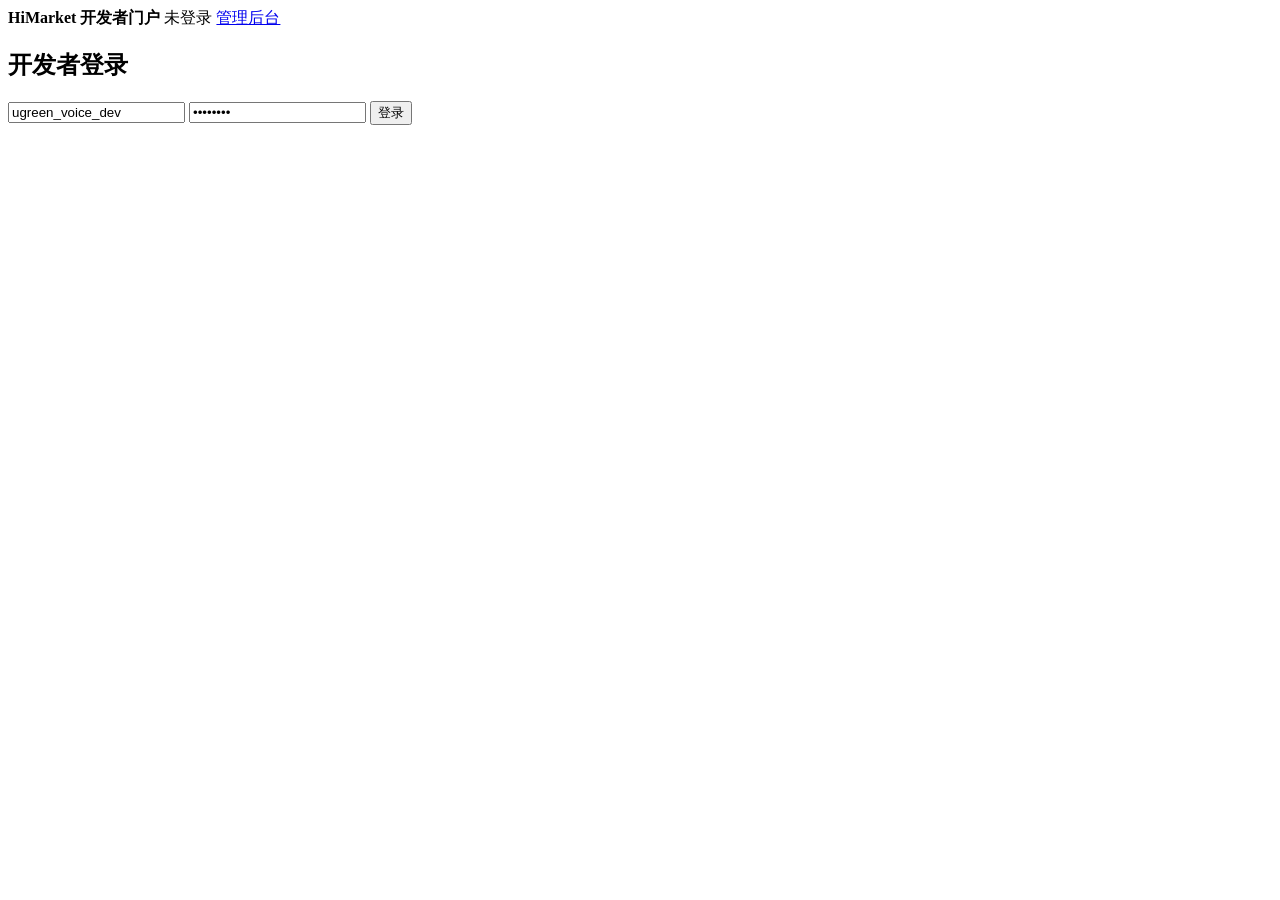
==== web/portal.html @ 033793ea "feat: add admin console and developer portal for voice usage" ====
<!DOCTYPE html>
<html lang="zh-CN">
<head>
  <meta charset="utf-8" />
  <meta name="viewport" content="width=device-width, initial-scale=1" />
  <title>HiMarket 开发者门户</title>
  <link rel="stylesheet" href="/console.css" />
</head>
<body>
  <header>
    <strong>HiMarket 开发者门户</strong>
    <span id="who">未登录</span>
    <a href="/admin">管理后台</a>
  </header>
  <div id="login" class="card">
    <h2>开发者登录</h2>
    <input id="username" value="ugreen_voice_dev" />
    <input id="password" type="password" value="voice123" />
    <button id="login-btn">登录</button>
    <p id="login-error" class="error"></p>
  </div>
  <div id="app" hidden>
    <nav>
      <button data-panel="square" class="active">产品广场</button>
      <button data-panel="apps">我的应用</button>
      <button data-panel="voice">语音接入</button>
      <button data-panel="usage">用量</button>
    </nav>
    <section data-panel="square"><div id="products"></div></section>
    <section data-panel="apps" hidden>
      <form id="consumer-form"><input name="name" placeholder="应用名称" required /><button>创建应用</button></form>
      <div id="consumers"></div>
      <form id="key-form"><input name="consumer_id" placeholder="应用 ID" required /><button>签发 API Key</button></form>
      <p id="new-key"></p>
      <div id="keys"></div>
    </section>
    <section data-panel="voice" hidden>
      <p>Android 客户端使用业务 API Key 调用 <code>POST /api/v1/voice/sessions</code>，拿到短期 LiveKit JWT 后进入房间。文本模型走 CLIProxyAPI，语音识别和合成在 Agent 内完成。</p>
      <div id="sessions"></div>
    </section>
    <section data-panel="usage" hidden><div id="usage"></div></section>
  </div>
  <script src="/console.js"></script>
  <script>
    document.querySelectorAll("nav button").forEach((button) => button.onclick = () => { show(button.dataset.panel); load(button.dataset.panel); });
    document.getElementById("login-btn").onclick = async () => {
      try {
        const session = await api("/api/v1/auth/login", { method: "POST", body: JSON.stringify({ role: "developer", username: username.value, password: password.value }) });
        localStorage.setItem(tokenKey, session.token);
        enter(session);
      } catch (error) { document.getElementById("login-error").textContent = error.message; }
    };
    function enter(session) {
      login.hidden = true; app.hidden = false; who.textContent = session.username + " / " + session.subject_id;
      load("square");
    }
    async function load(panel) {
      if (panel === "square") products.innerHTML = table([["名称", r => r.name], ["类型", r => r.product_type], ["说明", r => r.description || ""], ["状态", r => r.status]], await api("/api/v1/products"));
      if (panel === "apps") {
        consumers.innerHTML = table([["应用 ID", r => r.consumer_id], ["名称", r => r.name]], await api("/api/v1/consumers"));
        keys.innerHTML = table([["Key ID", r => r.api_key_id], ["应用", r => r.consumer_id], ["状态", r => r.status], ["已用微美元", r => r.quota_used_usd_micros]], await api("/api/v1/api-keys"));
      }
      if (panel === "voice") sessions.innerHTML = table([["会话", r => r.session_id], ["房间", r => r.room_name], ["模式", r => r.voice_mode], ["模型", r => r.llm_model]], await api("/api/v1/voice/sessions"));
      if (panel === "usage") usage.innerHTML = "<pre>" + JSON.stringify(await api("/api/v1/usage/summary"), null, 2) + "</pre>";
    }
    document.getElementById("consumer-form").onsubmit = async (event) => { event.preventDefault(); await api("/api/v1/consumers", { method: "POST", body: JSON.stringify({ name: event.target.name.value }) }); load("apps"); };
    document.getElementById("key-form").onsubmit = async (event) => { event.preventDefault(); const created = await api("/api/v1/api-keys", { method: "POST", body: JSON.stringify({ consumer_id: event.target.consumer_id.value }) }); document.getElementById("new-key").textContent = "新密钥只显示一次：" + created.raw_key; load("apps"); };
    if (localStorage.getItem(tokenKey)) api("/api/v1/auth/me").then(enter).catch(() => localStorage.removeItem(tokenKey));
  </script>
</body>
</html>
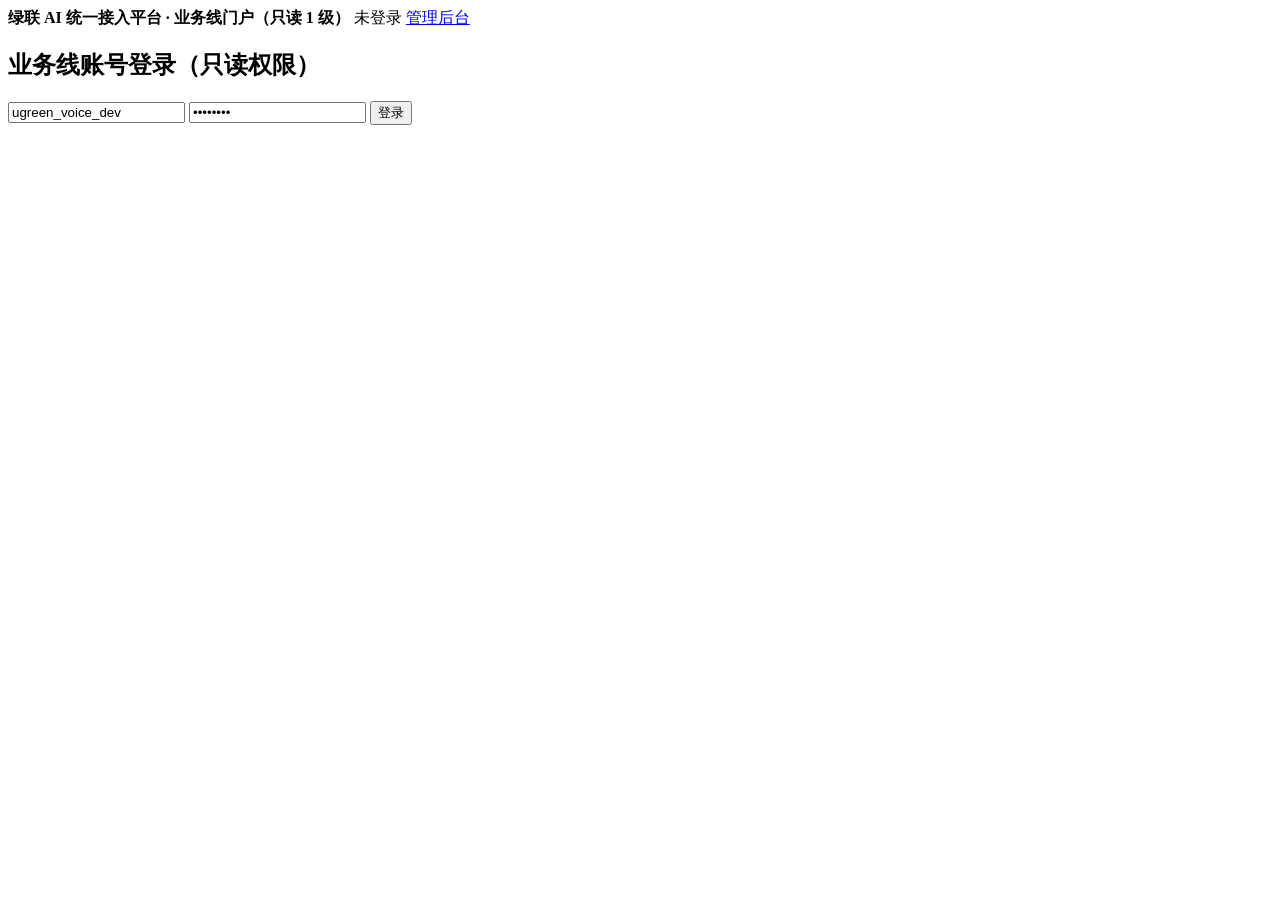
==== commit 502fdc48: "feat(mvp): complete unified /v1 gateway, route table, 3D daily usage report, quota alerts, and encry" ====
--- a/web/portal.html
+++ b/web/portal.html
@@ -3,17 +3,18 @@
 <head>
   <meta charset="utf-8" />
   <meta name="viewport" content="width=device-width, initial-scale=1" />
-  <title>HiMarket 开发者门户</title>
+  <title>HiMarket 业务线门户（只读）</title>
   <link rel="stylesheet" href="/console.css" />
 </head>
 <body>
   <header>
-    <strong>HiMarket 开发者门户</strong>
+    <strong>绿联 AI 统一接入平台 · 业务线门户（只读 1 级）</strong>
     <span id="who">未登录</span>
     <a href="/admin">管理后台</a>
   </header>
+  <div id="alert-banner" style="margin: 10px 20px;"></div>
   <div id="login" class="card">
-    <h2>开发者登录</h2>
+    <h2>业务线账号登录（只读权限）</h2>
     <input id="username" value="ugreen_voice_dev" />
     <input id="password" type="password" value="voice123" />
     <button id="login-btn">登录</button>
@@ -21,24 +22,26 @@
   </div>
   <div id="app" hidden>
     <nav>
-      <button data-panel="square" class="active">产品广场</button>
-      <button data-panel="apps">我的应用</button>
-      <button data-panel="voice">语音接入</button>
-      <button data-panel="usage">用量</button>
+      <button data-panel="usage" class="active">三维度用量报表</button>
+      <button data-panel="apps">业务线与额度（只读）</button>
+      <button data-panel="routes">当前生效路由</button>
+      <button data-panel="voice">语音会话记录</button>
+      <button data-panel="models">可用模型目录</button>
+      <button data-panel="square">产品广场</button>
     </nav>
-    <section data-panel="square"><div id="products"></div></section>
+    <section data-panel="usage">
+      <div id="usage-cards" style="display:flex; gap:12px; flex-wrap:wrap; margin:12px 0;"></div>
+      <div id="usage"></div>
+    </section>
     <section data-panel="apps" hidden>
-      <form id="consumer-form"><input name="name" placeholder="应用名称" required /><button>创建应用</button></form>
+      <p>业务线账号为只读 1 级权限。如需新签发 API Key 或调整月度额度，请联系管理员在管理后台操作。</p>
       <div id="consumers"></div>
-      <form id="key-form"><input name="consumer_id" placeholder="应用 ID" required /><button>签发 API Key</button></form>
-      <p id="new-key"></p>
       <div id="keys"></div>
     </section>
-    <section data-panel="voice" hidden>
-      <p>Android 客户端使用业务 API Key 调用 <code>POST /api/v1/voice/sessions</code>，拿到短期 LiveKit JWT 后进入房间。文本模型走 CLIProxyAPI，语音识别和合成在 Agent 内完成。</p>
-      <div id="sessions"></div>
-    </section>
-    <section data-panel="usage" hidden><div id="usage"></div></section>
+    <section data-panel="routes" hidden><div id="routes"></div></section>
+    <section data-panel="voice" hidden><div id="sessions"></div></section>
+    <section data-panel="models" hidden><div id="models"></div></section>
+    <section data-panel="square" hidden><div id="products"></div></section>
   </div>
   <script src="/console.js"></script>
   <script>
@@ -50,21 +53,84 @@
         enter(session);
       } catch (error) { document.getElementById("login-error").textContent = error.message; }
     };
+    async function refreshAlerts() {
+      try {
+        const alerts = await api("/api/v1/alerts");
+        const banner = document.getElementById("alert-banner");
+        if (!alerts || !alerts.length) {
+          banner.innerHTML = "";
+          return;
+        }
+        banner.innerHTML = alerts.slice(0, 3).map(a =>
+          `<div style="padding:10px 14px; margin-bottom:6px; border-radius:8px; background:${a.level === 'CRITICAL_100' ? '#fee2e2' : '#fef3c7'}; color:${a.level === 'CRITICAL_100' ? '#991b1b' : '#92400e'}; font-weight:600;">
+            [${a.level}] ${a.message}
+          </div>`
+        ).join("");
+      } catch (_) {}
+    }
     function enter(session) {
-      login.hidden = true; app.hidden = false; who.textContent = session.username + " / " + session.subject_id;
-      load("square");
+      login.hidden = true; app.hidden = false; who.textContent = session.username + " / " + session.subject_id + " (只读)";
+      refreshAlerts();
+      load("usage");
     }
     async function load(panel) {
-      if (panel === "square") products.innerHTML = table([["名称", r => r.name], ["类型", r => r.product_type], ["说明", r => r.description || ""], ["状态", r => r.status]], await api("/api/v1/products"));
+      await refreshAlerts();
+      if (panel === "usage") {
+        const rep = await api("/api/v1/usage/report");
+        document.getElementById("usage-cards").innerHTML = [
+          ["总调用次数", rep.total_calls],
+          ["成功 / 失败", `${rep.total_success} / ${rep.total_failed} (${rep.success_rate}%)`],
+          ["LLM 总 Token 数", rep.total_tokens],
+          ["ASR/TTS 音频总时长", `${Number(rep.total_audio_seconds || 0).toFixed(2)} 秒`],
+          ["平均延迟", `${rep.avg_latency_ms || 0} ms`]
+        ].map(([k, v]) => `<div class="card" style="min-width:150px; padding:10px 14px;"><div style="font-size:12px; color:#666;">${k}</div><div style="font-size:18px; font-weight:700; margin-top:4px;">${v}</div></div>`).join("");
+
+        usage.innerHTML = table([
+          ["日期", r => r.stat_date],
+          ["业务线", r => `${r.consumer_name} (${r.api_key_id})`],
+          ["能力", r => r.category],
+          ["供应商", r => `<strong>${r.vendor}</strong>`],
+          ["模型", r => `<code>${r.model}</code>`],
+          ["调用次数", r => r.call_count],
+          ["成功/失败", r => `${r.success_count}/${r.failure_count}`],
+          ["LLM Token数", r => r.total_tokens],
+          ["音频时长(秒)", r => Number(r.audio_seconds || 0).toFixed(2)],
+          ["平均延迟(ms)", r => r.avg_latency_ms]
+        ], rep.rows || []);
+      }
       if (panel === "apps") {
         consumers.innerHTML = table([["应用 ID", r => r.consumer_id], ["名称", r => r.name]], await api("/api/v1/consumers"));
-        keys.innerHTML = table([["Key ID", r => r.api_key_id], ["应用", r => r.consumer_id], ["状态", r => r.status], ["已用微美元", r => r.quota_used_usd_micros]], await api("/api/v1/api-keys"));
+        keys.innerHTML = table([
+          ["Key ID", r => r.api_key_id],
+          ["应用", r => r.consumer_id],
+          ["状态", r => r.status],
+          ["调用次数 (已用/上限)", r => `${r.quota_used_calls || 0} / ${r.quota_limit_calls != null ? r.quota_limit_calls : "不限"}`],
+          ["Token (已用/上限)", r => `${r.quota_used_tokens || 0} / ${r.quota_limit_tokens != null ? r.quota_limit_tokens : "不限"}`],
+          ["已用微美元", r => r.quota_used_usd_micros]
+        ], await api("/api/v1/api-keys"));
       }
-      if (panel === "voice") sessions.innerHTML = table([["会话", r => r.session_id], ["房间", r => r.room_name], ["模式", r => r.voice_mode], ["模型", r => r.llm_model]], await api("/api/v1/voice/sessions"));
-      if (panel === "usage") usage.innerHTML = "<pre>" + JSON.stringify(await api("/api/v1/usage/summary"), null, 2) + "</pre>";
+      if (panel === "routes") {
+        routes.innerHTML = table([
+          ["能力", r => r.capability],
+          ["语种", r => r.language],
+          ["当前供应商", r => r.vendor],
+          ["模型", r => r.model],
+          ["协议", r => r.protocol],
+          ["状态", r => r.status]
+        ], await api("/api/v1/routes"));
+      }
+      if (panel === "voice") sessions.innerHTML = table([
+        ["会话", r => r.session_id],
+        ["房间", r => r.room_name || ""],
+        ["模式", r => r.voice_mode],
+        ["任务", r => r.task || "cascade"],
+        ["目标语言", r => r.target_lang || ""],
+        ["标题", r => r.title || ""],
+        ["模型", r => r.llm_model || ""]
+      ], await api("/api/v1/voice/sessions"));
+      if (panel === "models") models.innerHTML = table([["供应商", r => r.vendor || ""], ["名称", r => r.name], ["类型", r => r.kind], ["模型", r => r.model], ["默认", r => r.is_default ? "是" : ""], ["状态", r => r.status]], await api("/api/v1/model-configs"));
+      if (panel === "square") products.innerHTML = table([["名称", r => r.name], ["类型", r => r.product_type], ["说明", r => r.description || ""], ["状态", r => r.status]], await api("/api/v1/products"));
     }
-    document.getElementById("consumer-form").onsubmit = async (event) => { event.preventDefault(); await api("/api/v1/consumers", { method: "POST", body: JSON.stringify({ name: event.target.name.value }) }); load("apps"); };
-    document.getElementById("key-form").onsubmit = async (event) => { event.preventDefault(); const created = await api("/api/v1/api-keys", { method: "POST", body: JSON.stringify({ consumer_id: event.target.consumer_id.value }) }); document.getElementById("new-key").textContent = "新密钥只显示一次：" + created.raw_key; load("apps"); };
     if (localStorage.getItem(tokenKey)) api("/api/v1/auth/me").then(enter).catch(() => localStorage.removeItem(tokenKey));
   </script>
 </body>
